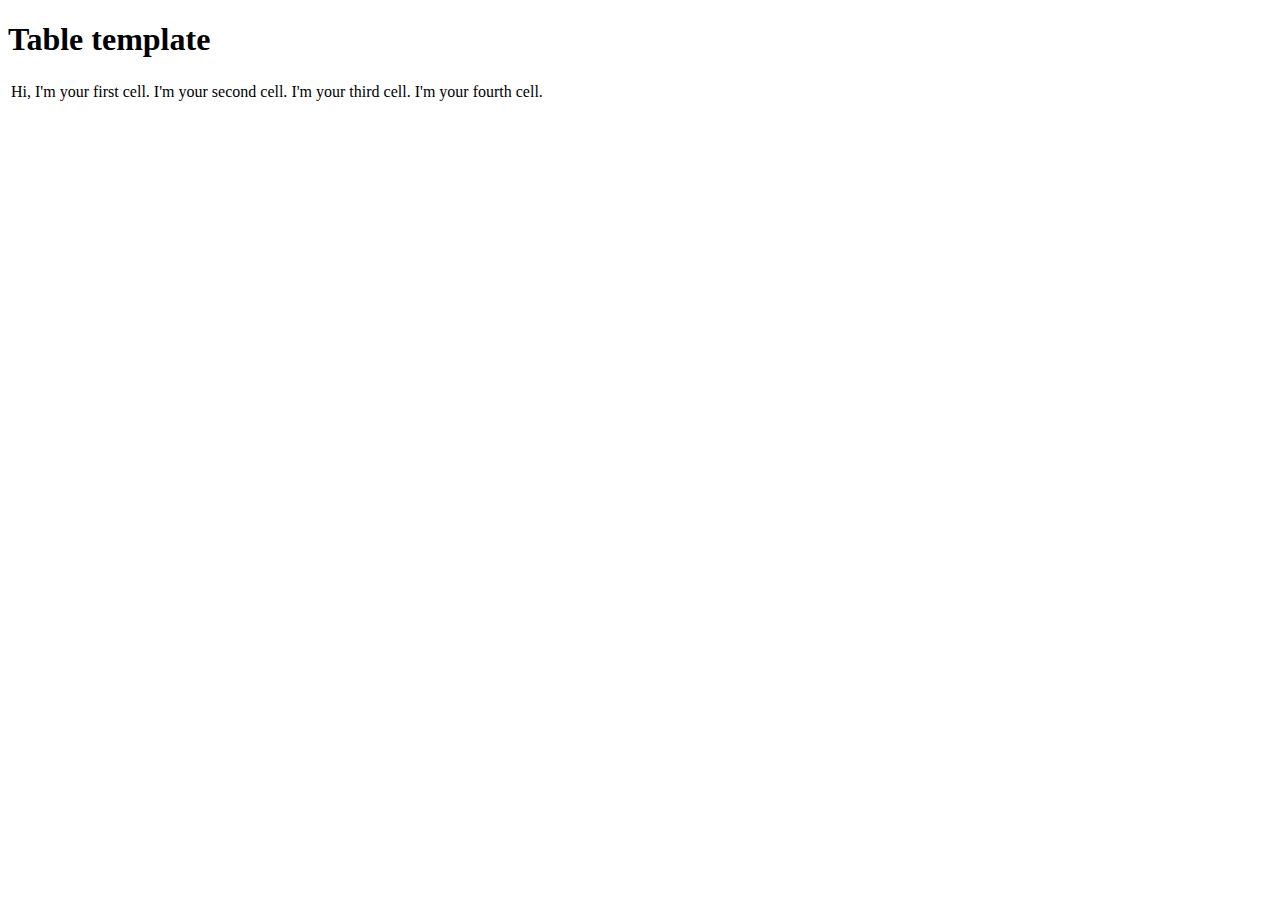
==== index.html @ 1d9b4748 "Made one table row" ====
<!DOCTYPE html>
<html lang="en">
<head>
    <meta charset="UTF-8">
    <meta http-equiv="X-UA-Compatible" content="IE=edge">
    <meta name="viewport" content="width=device-width, initial-scale=1.0">
    <title>Table template</title>
</head>
<body>
    <h1>Table template</h1>

    <table>
        <tr>
        <td>Hi, I'm your first cell.</td>
        <td>I'm your second cell.</td>
        <td>I'm your third cell.</td>
        <td>I'm your fourth cell.</td>
        </tr>
    </table>
    
</body>
</html>
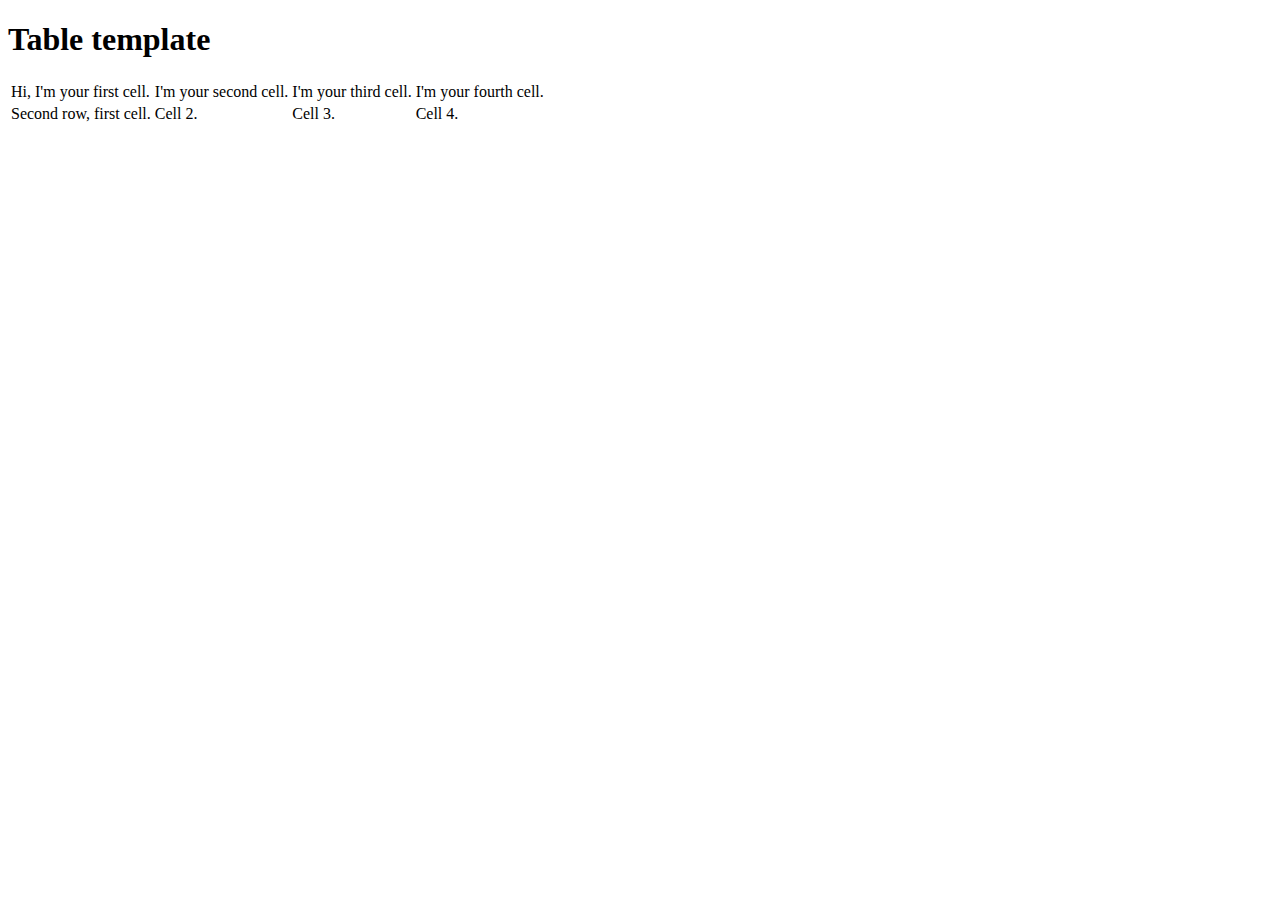
==== commit f98225e3: "Created a table with two rows" ====
--- a/index.html
+++ b/index.html
@@ -16,6 +16,12 @@
         <td>I'm your third cell.</td>
         <td>I'm your fourth cell.</td>
         </tr>
+        <tr>
+            <td>Second row, first cell.</td>
+            <td>Cell 2.</td>
+            <td>Cell 3.</td>
+            <td>Cell 4.</td>
+        </tr>
     </table>
     
 </body>
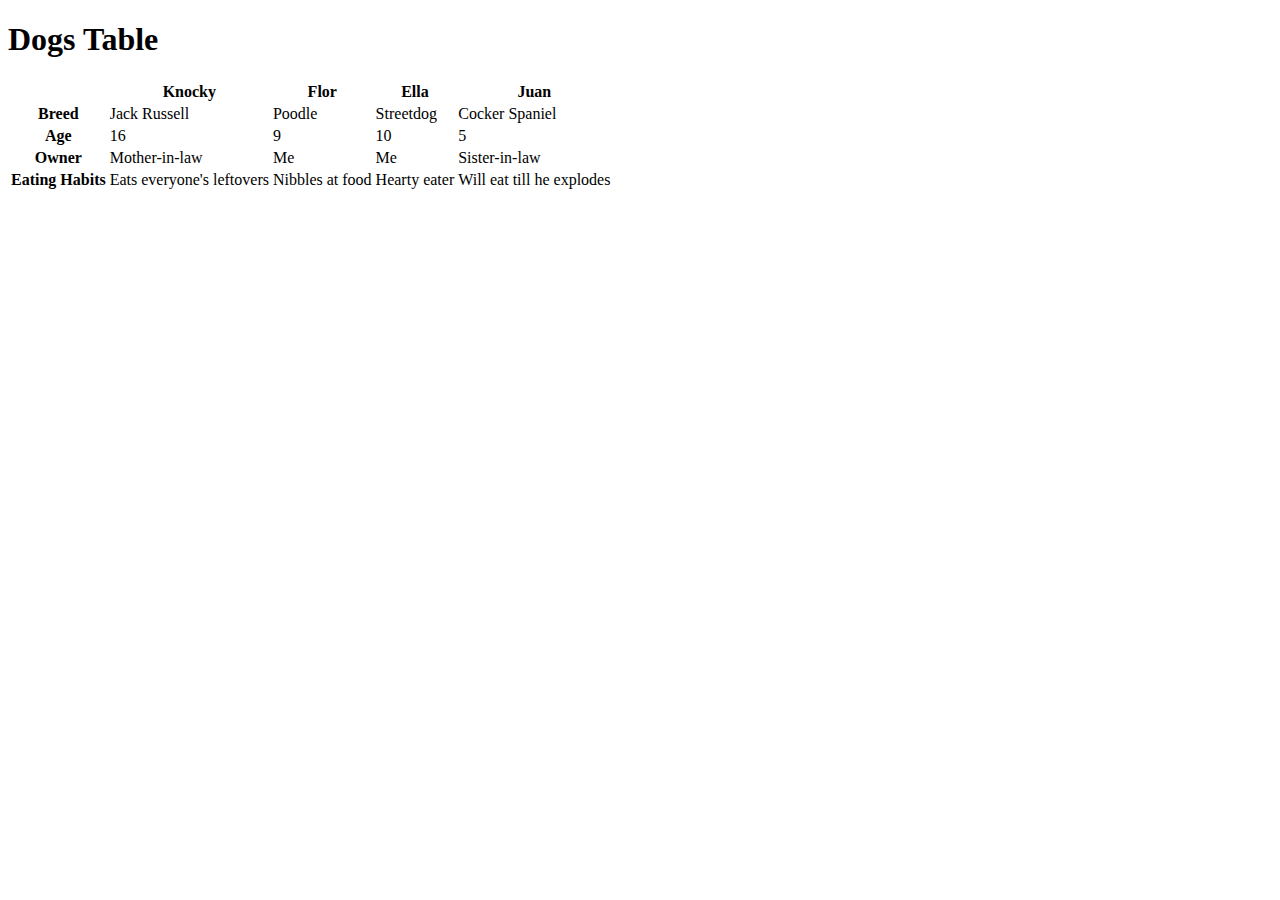
==== commit 8167097f: "Recognized table headers visually and semantically with <th>" ====
--- a/index.html
+++ b/index.html
@@ -1,28 +1,52 @@
 <!DOCTYPE html>
-<html lang="en">
-<head>
-    <meta charset="UTF-8">
-    <meta http-equiv="X-UA-Compatible" content="IE=edge">
-    <meta name="viewport" content="width=device-width, initial-scale=1.0">
-    <title>Table template</title>
-</head>
-<body>
-    <h1>Table template</h1>
+<html lang="en-us">
+  <head>
+    <meta charset="utf-8">
+    <meta name="viewport" content="width=device-width">
+    <title>Dogs table</title>
+    <link href="minimal-table.css" rel="stylesheet" type="text/css">
+  </head>
+  <body>
+    <h1>Dogs Table</h1>
 
     <table>
-        <tr>
-        <td>Hi, I'm your first cell.</td>
-        <td>I'm your second cell.</td>
-        <td>I'm your third cell.</td>
-        <td>I'm your fourth cell.</td>
-        </tr>
-        <tr>
-            <td>Second row, first cell.</td>
-            <td>Cell 2.</td>
-            <td>Cell 3.</td>
-            <td>Cell 4.</td>
-        </tr>
+      <tr>
+        <td>&nbsp;</td>
+        <th>Knocky</th>
+        <th>Flor</th>
+        <th>Ella</th>
+        <th>Juan</th>
+      </tr>
+      <tr>
+        <th>Breed</th>
+        <td>Jack Russell</td>
+        <td>Poodle</td>
+        <td>Streetdog</td>
+        <td>Cocker Spaniel</td>
+      </tr>
+      <tr>
+        <th>Age</th>
+        <td>16</td>
+        <td>9</td>
+        <td>10</td>
+        <td>5</td>
+      </tr>
+      <tr>
+        <th>Owner</th>
+        <td>Mother-in-law</td>
+        <td>Me</td>
+        <td>Me</td>
+        <td>Sister-in-law</td>
+      </tr>
+      <tr>
+        <th>Eating Habits</th>
+        <td>Eats everyone's leftovers</td>
+        <td>Nibbles at food</td>
+        <td>Hearty eater</td>
+        <td>Will eat till he explodes</td>
+      </tr>
     </table>
-    
-</body>
+
+
+  </body>
 </html>